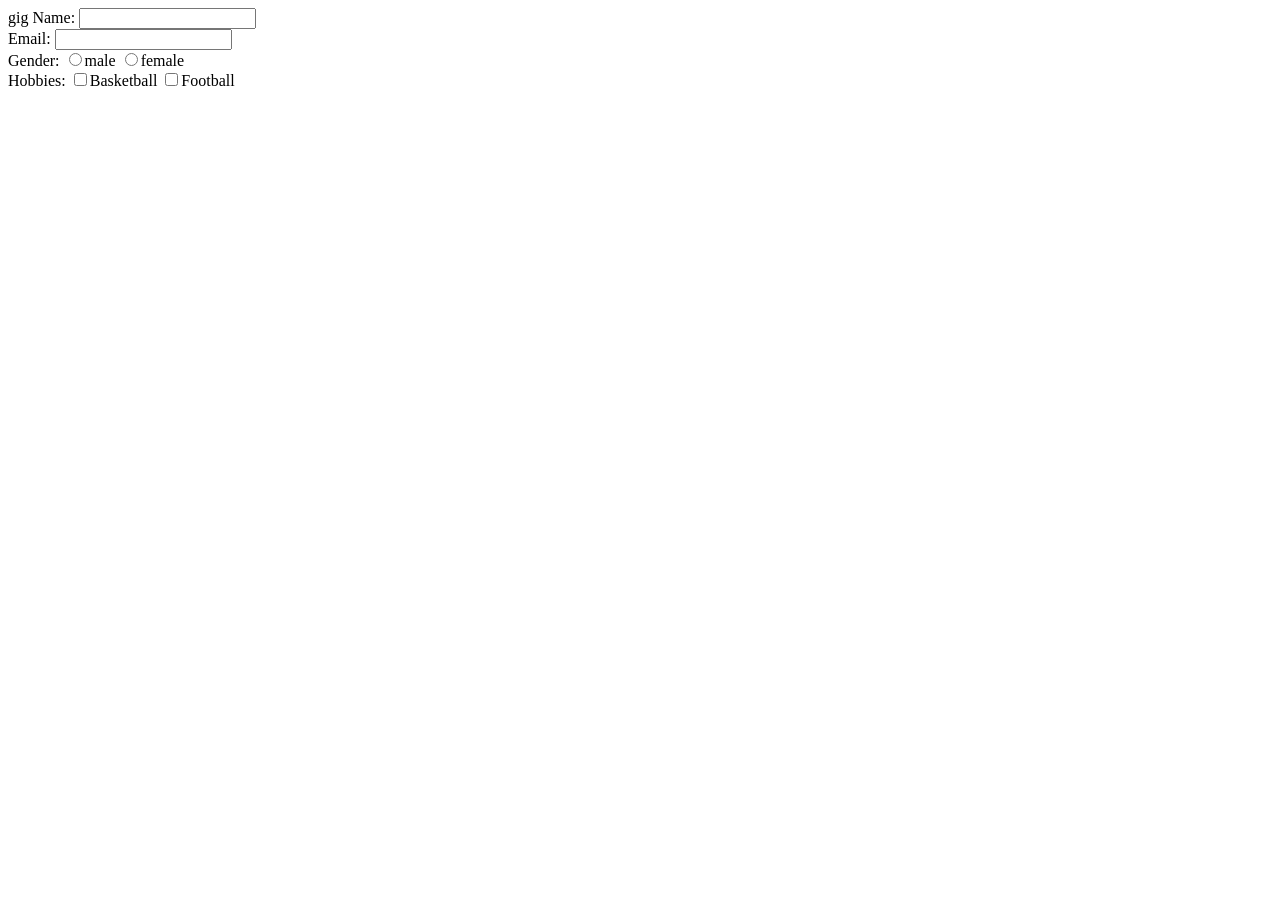
==== GG.html @ c19cccf7 "Rename Gg.html to GG.html" ====
<!DOCTYPE html>
<html>
    <head>
        <title>Website</title>
    </html>
    <body>
        <!-- <p>Paragraph</p>
        <h1>H1</h1>
        <h2>H2</h2>
        <h3>H3</h3>
        <img src = "Audi.jpg" width="500">
        <video controls>
            <source src = "video.mp4" type="video/mp4">
        </video>
        

        <ol>
            <li> 1st point </li>
            <li> 2nd point </li>
        </ol>

        <table>
            <tr>
                <td>1</td>
                <td>2</td>
            </tr>
            <tr>
                <td>3</td>
                <td>4</td>
            </tr>
        </table>
        <a href="https://www.youtube.com/">Link-Don't click</a> -->

        <form>gig
            <label>Name: </label>
            <input type="text"><br>
            Email:
            <input type="email"><br>
            Gender:
            <input type="radio" name="gender">male
            <input type="radio" name="gender">female
            <br>
            Hobbies:
            <input type="checkbox">Basketball
            <input type="checkbox">Football
        </form>
    </body>
</html>
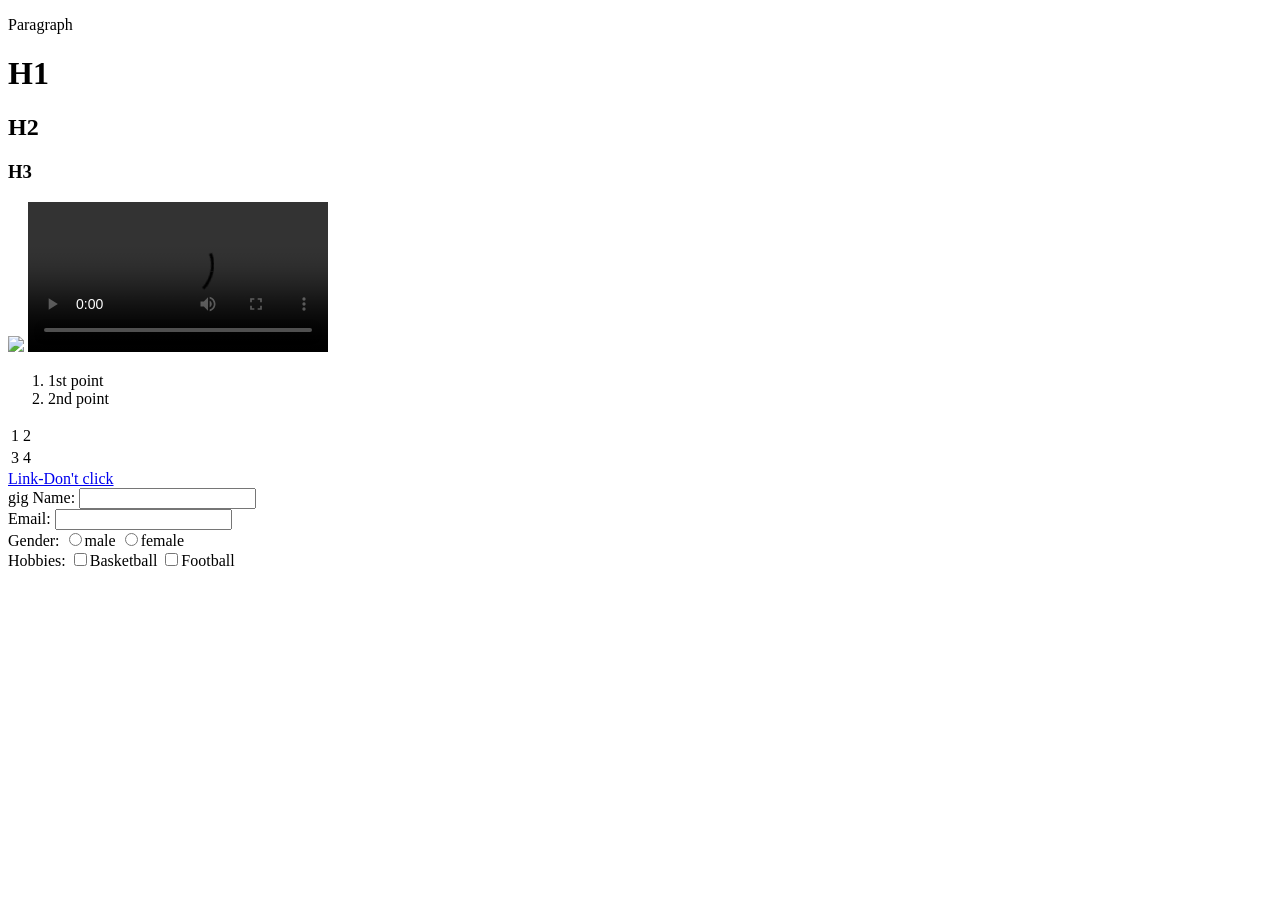
==== commit 8e3bb0af: "Update GG.html" ====
--- a/GG.html
+++ b/GG.html
@@ -4,7 +4,7 @@
         <title>Website</title>
     </html>
     <body>
-        <!-- <p>Paragraph</p>
+        <p>Paragraph</p>
         <h1>H1</h1>
         <h2>H2</h2>
         <h3>H3</h3>
@@ -29,7 +29,7 @@
                 <td>4</td>
             </tr>
         </table>
-        <a href="https://www.youtube.com/">Link-Don't click</a> -->
+        <a href="https://www.youtube.com/">Link-Don't click</a>
 
         <form>gig
             <label>Name: </label>
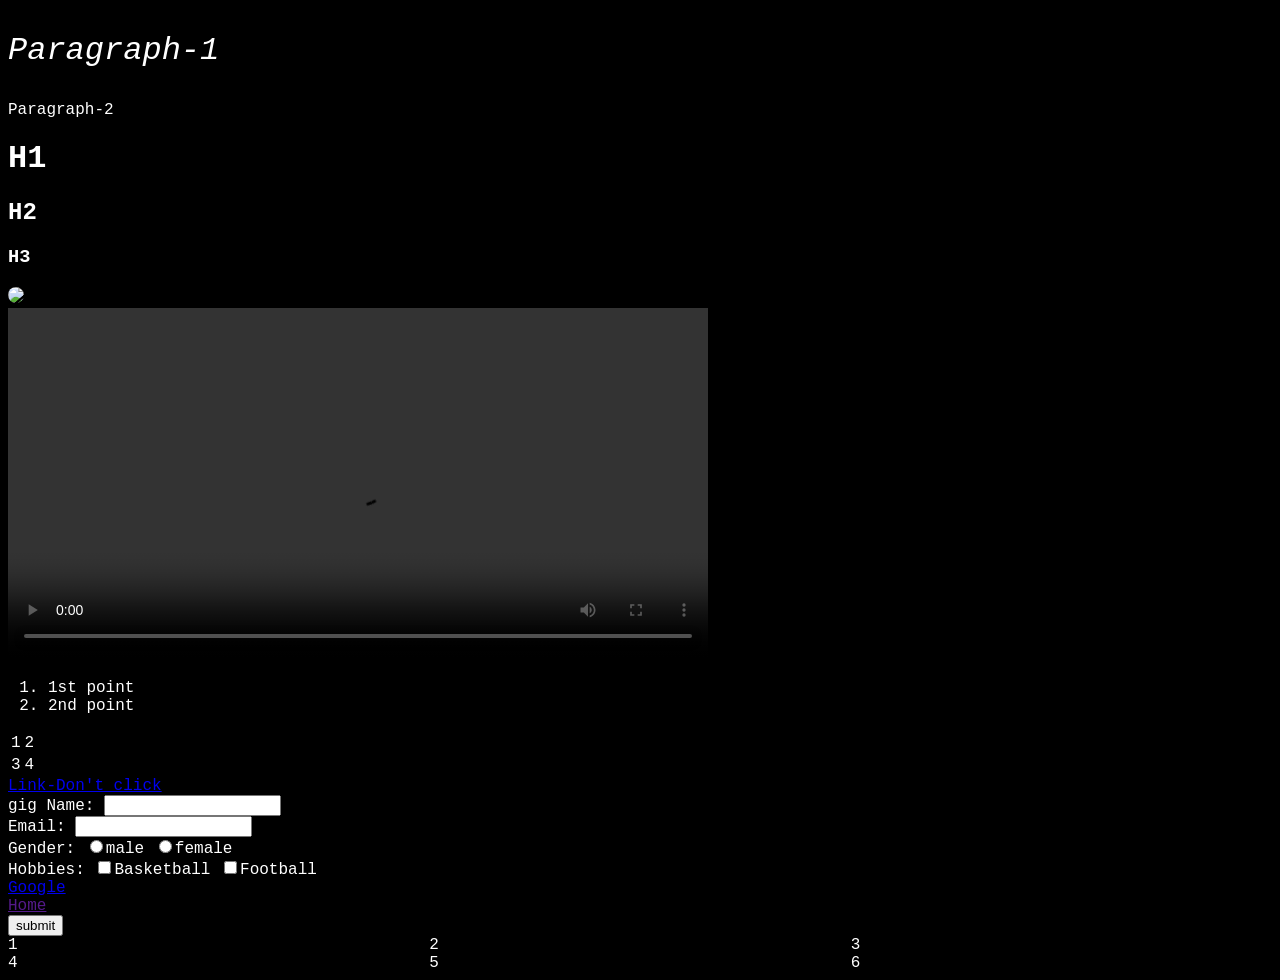
==== commit 132d20e8: "Update GG.html" ====
--- a/GG.html
+++ b/GG.html
@@ -1,18 +1,32 @@
 <!DOCTYPE html>
 <html>
     <head>
+
         <title>Website</title>
+        <link rel="stylesheet" href="Sample.css">
+        <!-- <style>
+            body{
+                color: red;
+            }
+        </style> -->
     </html>
     <body>
-        <p>Paragraph</p>
-        <h1>H1</h1>
+        <p id="p1" class="pclass">
+            Paragraph-1</p>
+        <p id="p2">
+            Paragraph-2
+        </p>
+        <h1 class="pclass">H1</h1>
         <h2>H2</h2>
         <h3>H3</h3>
-        <img src = "Audi.jpg" width="500">
-        <video controls>
-            <source src = "video.mp4" type="video/mp4">
-        </video>
-        
+        <div>
+            <img src = "Audi.jpg">
+        </div>
+        <div>
+            <video controls>
+                <source src = "video.mp4" type="video/mp4">
+            </video>
+        </div>
 
         <ol>
             <li> 1st point </li>
@@ -44,5 +58,20 @@
             <input type="checkbox">Basketball
             <input type="checkbox">Football
         </form>
+        <nav>
+            <a href="https://www.google.com">Google</a>
+            <a href="">Home</a>
+        </nav>
+        <button>
+            submit
+        </button>
+        <div class="grid">
+            <div id="one">1</div>
+            <div id="two">2</div>
+            <div id="three">3</div>
+            <div id="four">4</div>
+            <div id="five">5</div>
+            <div id="six">6</div>
+        </div>
     </body>
 </html>
--- a/Sample.css
+++ b/Sample.css
@@ -0,0 +1,54 @@
+body{
+    color: white;
+    background-color: black;
+    font-family: 'Courier New', Courier, monospace;
+
+}
+p{
+    font-style: italic;
+}
+img{
+    height: auto;
+    width: 100%;
+    border-radius: 50px;
+}
+video{
+    height: 350px;
+}
+ul{
+    list-style-type: disc;
+}
+button:hover{
+    background-color: red;
+}
+
+#p1{
+    font-style: italic;
+}
+
+#p2{
+    font-style: normal;
+}
+.pclass{
+    font-size: xx-large;
+}
+nav{
+    display: flex;
+    flex-direction: column;
+}
+.grid{
+    display: grid;
+    grid-template-columns: 1fr 1fr 1fr;
+}
+/*
+
+mobile -> 320px - 600px
+tablet -> 600px - 1024px
+laptop & desktop -> 1024px - 1440px
+
+Types
+1) Mobile-First
+2) Desktop-First
+
+*/
+
